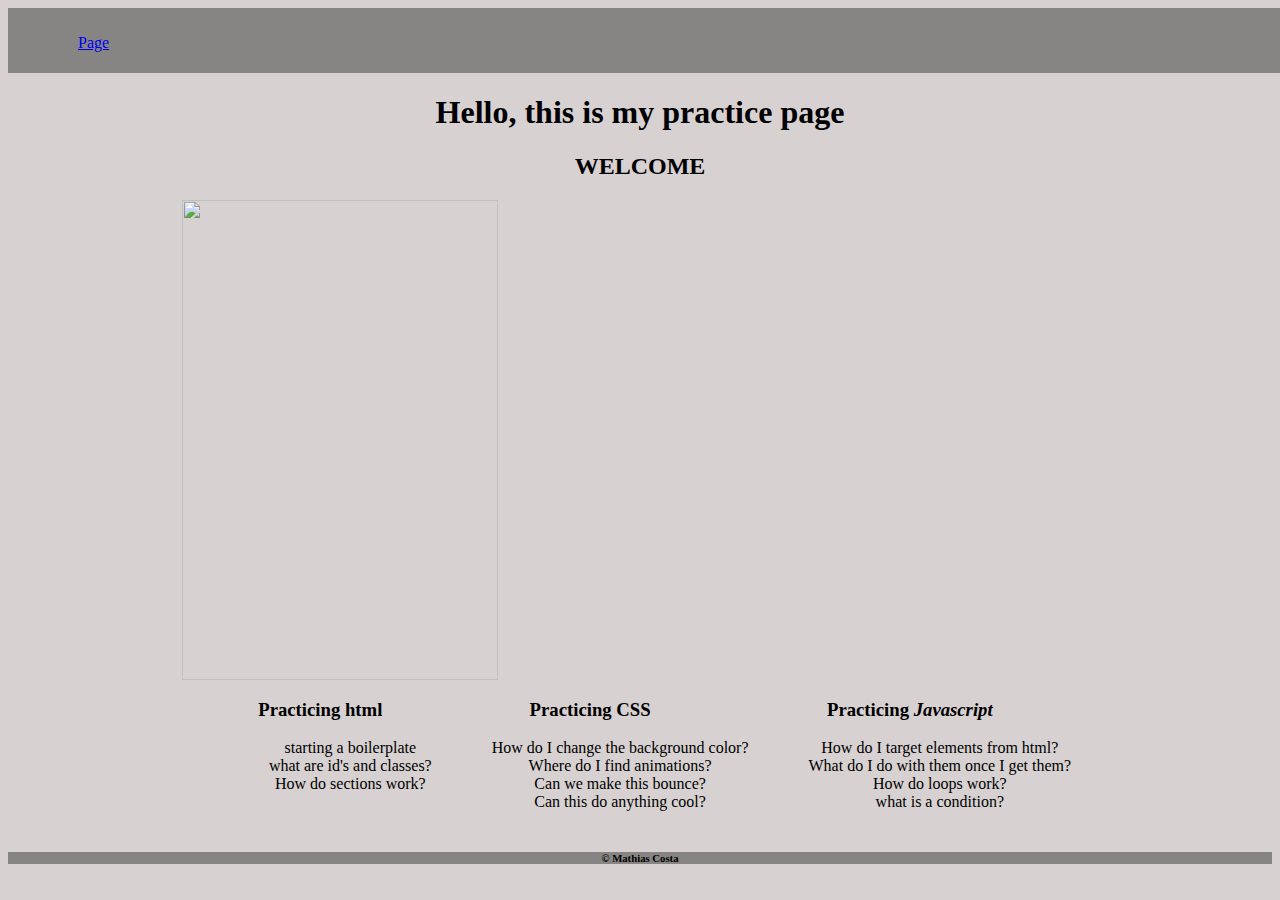
==== index.html @ aec6a671 "Alien app removed, everything else updated. Styling added. Html added with a form." ====
<!DOCTYPE html>
<html lang="en">
<head>
    <meta charset="UTF-8">
    <meta http-equiv="X-UA-Compatible" content="IE=edge">
    <meta name="viewport" content="width=device-width, initial-scale=1.0">
    <link rel="stylesheet" href="styles.css">
    <script defer src="./practice.js"></script>
    <title>Home</title>
</head>
<body>
    <header>
        <nav>
            <ul>
                <li><a href="./page.html">Page</a></li>
            </ul>
        </nav>
    </header>
<div id="hello">
    <h1>Hello, this is my practice page</h1>
        <h2>WELCOME</h2>
</div>
<div id="image_spot">
    <img id="img_1" src="https://miro.medium.com/max/1200/1*mk1-6aYaf_Bes1E3Imhc0A.jpeg">
    <iframe src="https://www.google.com/maps/embed?pb=!1m18!1m12!1m3!1d106381.36507164025!2d-111.95688486099243!3d33.56850360178042!2m3!1f0!2f0!3f0!3m2!1i1024!2i768!4f13.1!3m3!1m2!1s0x0%3A0x8945dc5452e9c5a4!2sClub%20Champion!5e0!3m2!1sen!2sus!4v1614695668704!5m2!1sen!2sus" width="600" height="450" style="border:0;" allowfullscreen="" loading="lazy"></iframe>
</div>

<article id="a1">
    <section id="section1" class="a1_sec">
        <h3>Practicing html</h3>
        <ol id="list1">
            <li>starting a boilerplate</li>
            <li>what are id's and classes?</li>
            <li>How do sections work?</li>
        </ol>
    </section>
    <section id="section2" class="a1_sec">
        <h3>Practicing CSS</h3>
        <ol id="list2">
            <li>How do I change the background color?</li>
            <li>Where do I find animations?</li>
            <li>Can we make this bounce?</li>
            <li>Can this do anything cool?</li>
        </ol>
    </section>
    <section id="section3" class="a1_sec">
        <h3>Practicing <em>Javascript</em></h3>
            <ol id="list3">
                <li>How do I target elements from html?</li>
                <li>What do I do with them once I get them?</li>
                <li>How do loops work?</li>
                <li>what is a condition?</li>
            </ol>
    </section>
</article>
<footer>
    <h6>© Mathias Costa</h6>
</footer>
</body>
</html>
---- styles.css ----
body {
    text-align: center;
    background: rgba(176, 163, 163, 0.5);
}

#image_spot {
    display: flex;
    flex-direction: row;
    justify-content: center;
}

#img_1 {
    height: 30em;
    width: 50%;
}

li {
    list-style-type: none;
}

#a1 {
    display: flex;
    flex-direction: row;
    justify-content: center;
}

ul {
    display: flex;
    flex-direction: row;
    align-items: center;
}

li {
    padding-left: 20px;
}

header {
    width: 100%;
    height: 45px;
    padding: 10px;
    background:rgba(55, 55, 55, 0.5);
}

footer {
    width: 100%;
    background:rgba(55, 55, 55, 0.5);
}
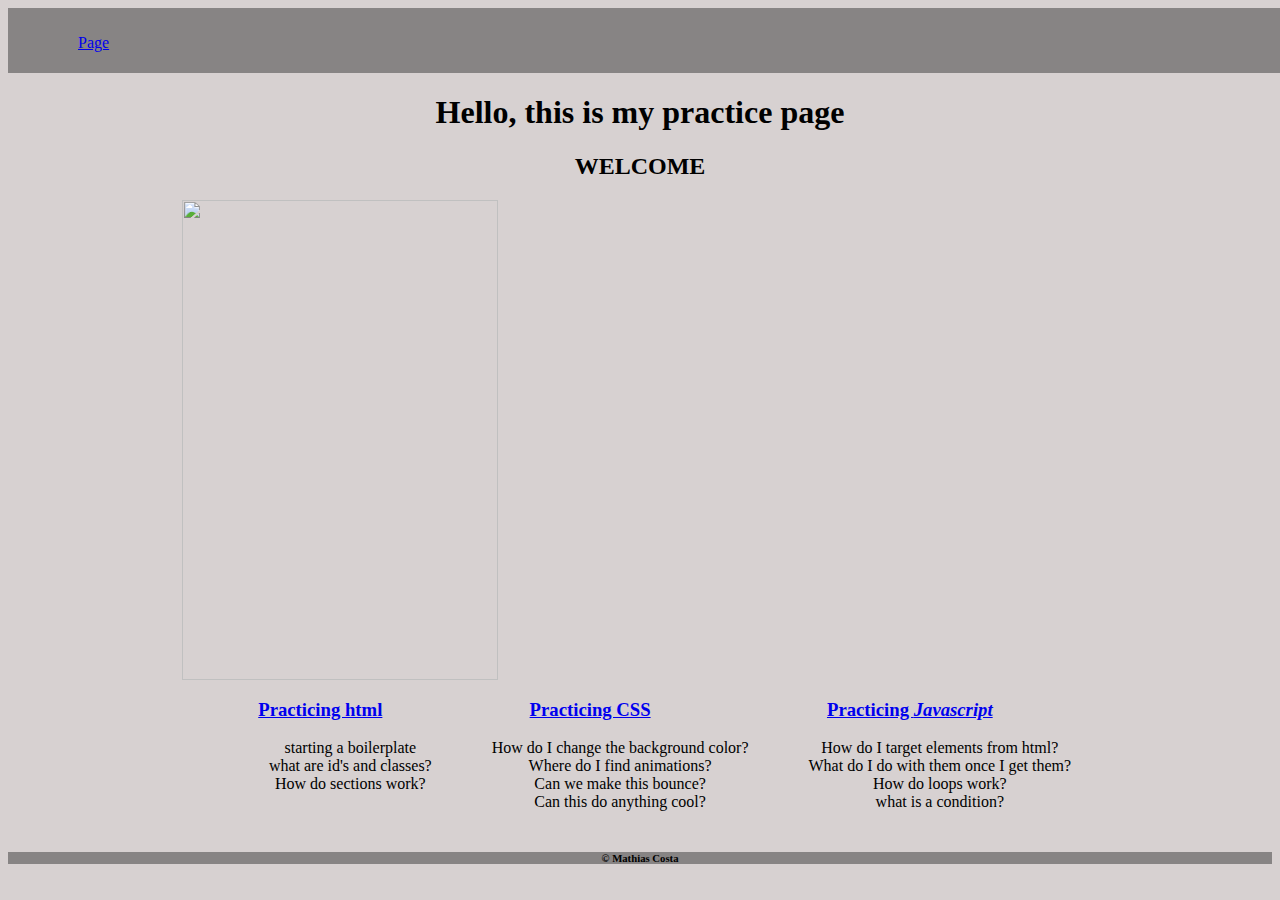
==== commit e9f45199: "adding practice files and linking them with the css page" ====
--- a/index.html
+++ b/index.html
@@ -27,7 +27,7 @@
 
 <article id="a1">
     <section id="section1" class="a1_sec">
-        <h3>Practicing html</h3>
+        <h3><a href="practice/practice_h.html">Practicing html</a></h3>
         <ol id="list1">
             <li>starting a boilerplate</li>
             <li>what are id's and classes?</li>
@@ -35,7 +35,7 @@
         </ol>
     </section>
     <section id="section2" class="a1_sec">
-        <h3>Practicing CSS</h3>
+        <h3><a href="practice/practice_c.html">Practicing CSS</a></h3>
         <ol id="list2">
             <li>How do I change the background color?</li>
             <li>Where do I find animations?</li>
@@ -44,7 +44,7 @@
         </ol>
     </section>
     <section id="section3" class="a1_sec">
-        <h3>Practicing <em>Javascript</em></h3>
+        <h3><a href="practice/practice_j.html">Practicing <em>Javascript</em></a></h3>
             <ol id="list3">
                 <li>How do I target elements from html?</li>
                 <li>What do I do with them once I get them?</li>
